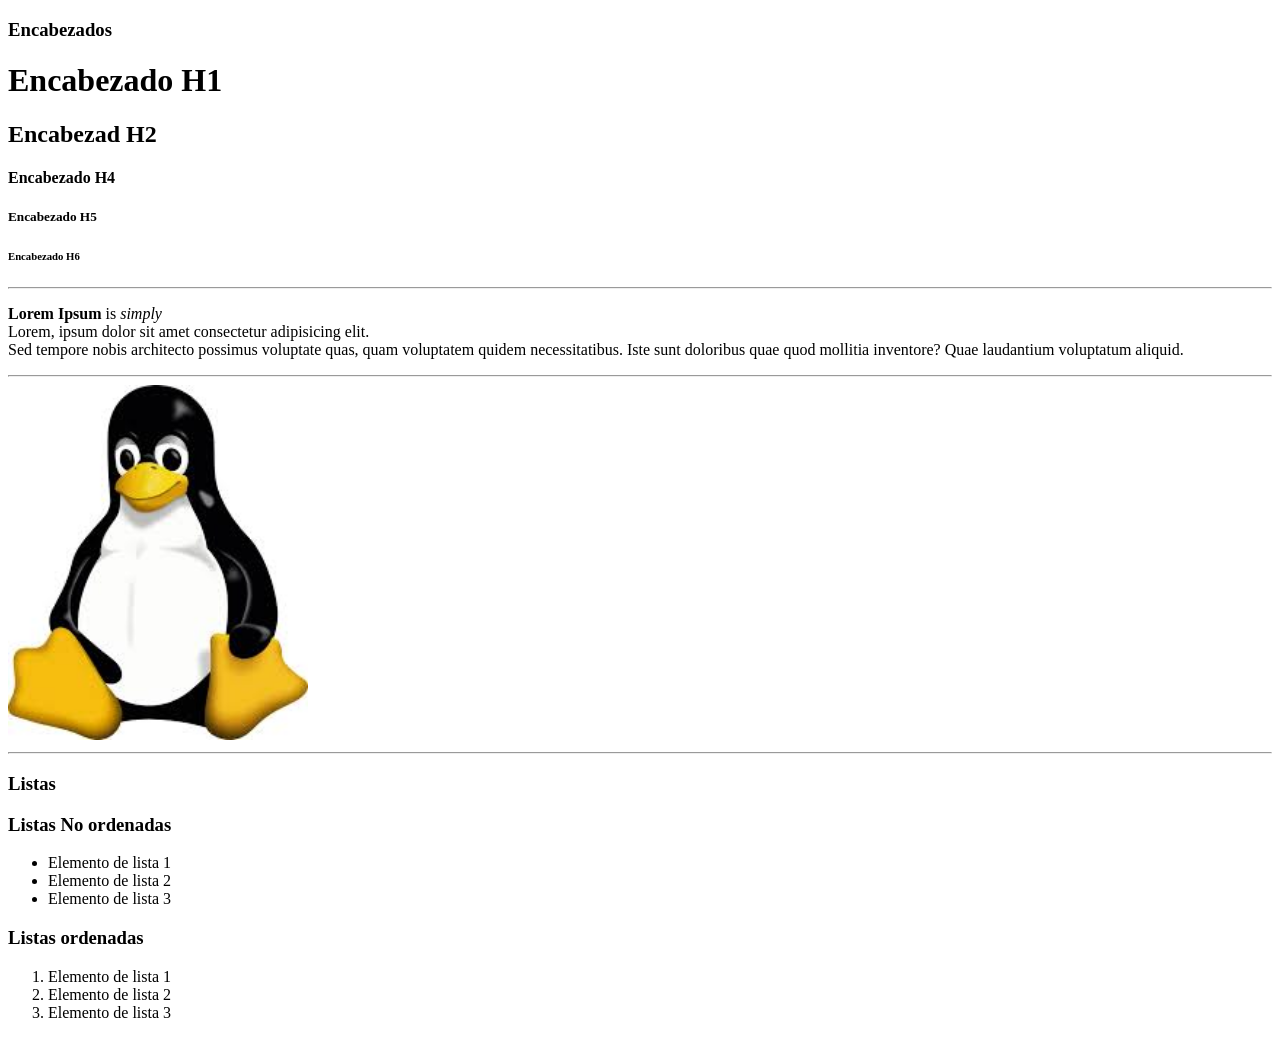
==== 23400519_Angel_Sebastian_Carrillo_Ruiz/U2/base.html @ 9b6aaf8e "Se agrego la primera actividad de la unidad 2" ====
<!DOCTYPE html>

<html lang = "es">

    <head>
        <meta charset="UTF-8">
        <title> Estructura base </title> <!-- Aqui cambia el titulo de la pagina solamente-->
    </head>

    <body>

        <h3> Encabezados </h3> <!-- Los h(numero 1-6) funciona como los encabezados-->

        <h1> Encabezado H1 </h1>
        <h2> Encabezad H2 </h2>
        <h4> Encabezado H4 </h4>
        <h5> Encabezado H5 </h5>
        <h6> Encabezado H6 </h6>

        <hr>

        <p>
            <strong>Lorem Ipsum </strong> is <em> simply </em> <br>
             <!-- El strong es para las letras en negritas, el em para la letra cursiva y el br para salto de linea-->
            Lorem, ipsum dolor sit amet consectetur adipisicing elit.<br>
            Sed tempore nobis architecto possimus voluptate quas, quam voluptatem quidem necessitatibus. 
            Iste sunt doloribus quae quod mollitia inventore? Quae laudantium voluptatum aliquid.
        
        </p>

        <hr>
        <img
        width="300"
        src = "[data-uri]">

        <hr>
        <h3> Listas </h3>

        <h3> Listas No ordenadas </h3>
        <ul>
            <li> Elemento de lista 1</li>
            <li> Elemento de lista 2</li>
            <li> Elemento de lista 3</li>
        </ul>

        <h3> Listas ordenadas </h3>
        <ol> 
            <li> Elemento de lista 1</li>
            <li> Elemento de lista 2</li>
            <li> Elemento de lista 3</li>
        </ol>

        
    </body>

</html>
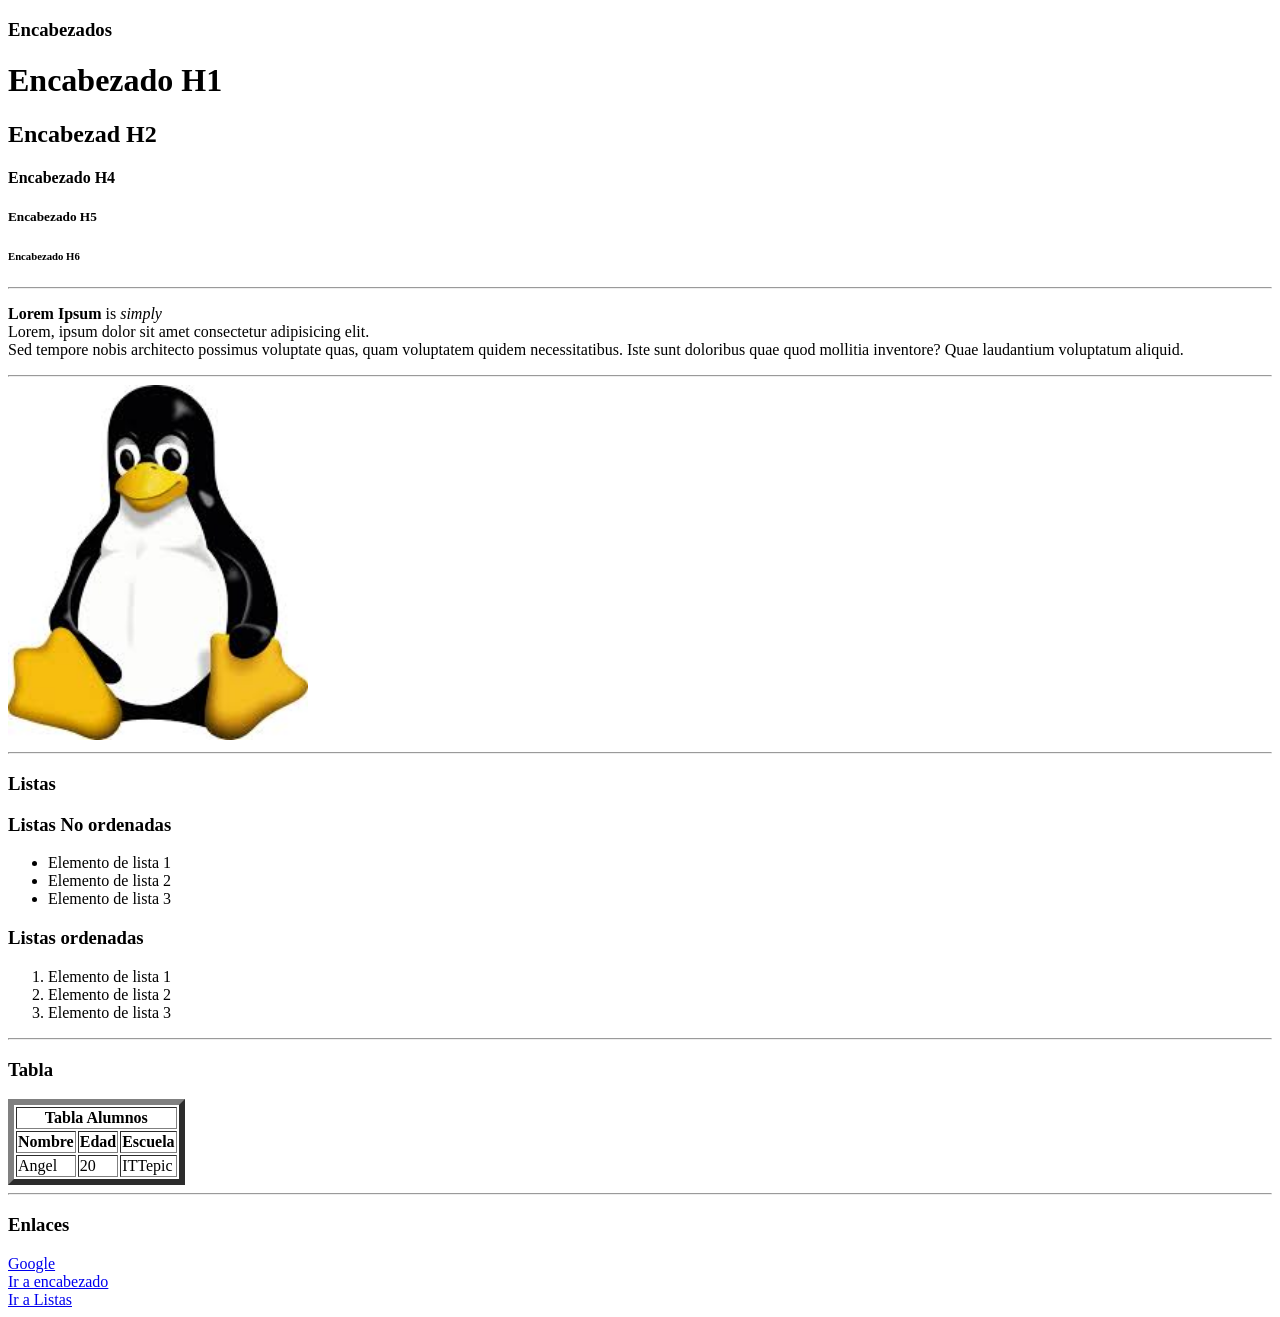
==== commit 95b68afe: "Se agrego la actividad 2 y se modifico el html base agregando informacion sobre la tabla" ====
--- a/23400519_Angel_Sebastian_Carrillo_Ruiz/U2/base.html
+++ b/23400519_Angel_Sebastian_Carrillo_Ruiz/U2/base.html
@@ -9,7 +9,7 @@
 
     <body>
 
-        <h3> Encabezados </h3> <!-- Los h(numero 1-6) funciona como los encabezados-->
+        <h3 id ="Encabezados"> Encabezados </h3> <!-- Los h(numero 1-6) funciona como los encabezados-->
 
         <h1> Encabezado H1 </h1>
         <h2> Encabezad H2 </h2>
@@ -34,7 +34,7 @@
         src = "[data-uri]">
 
         <hr>
-        <h3> Listas </h3>
+        <h3 id = "Listas" > Listas </h3>
 
         <h3> Listas No ordenadas </h3>
         <ul>
@@ -50,7 +50,44 @@
             <li> Elemento de lista 3</li>
         </ol>
 
+        <hr>
+
+        <h3> Tabla </h3>
+
+        <table border="6">
+            <tr> 
+                <th colspan="3"> Tabla Alumnos </th> <!--Titulo de la tabla-->
+            </tr>
+
+            <tr>
+                <th>Nombre </th> <!--Encabezado de la tabla-->
+                <th>Edad </th>
+                <th>Escuela </th>
+            </tr>
+
+            <tr>
+                <td>Angel </td> <!-- Texto de la cada encabezado-->
+                <td>20 </td>
+                <td>ITTepic </td>
+            </tr>
+
+        </table>
         
+        <hr>
+        <h3> Enlaces </h3>
+
+        <a 
+        href="https://www.google.com" 
+        title = "Ir a google" 
+        target="_blank"
+        > Google </a>
+
+        <br>
+        <a href="#Encabezados" > Ir a encabezado </a>
+        
+        <br>
+        <a href="#Listas" > Ir a Listas </a>
+    
     </body>
 
 </html>
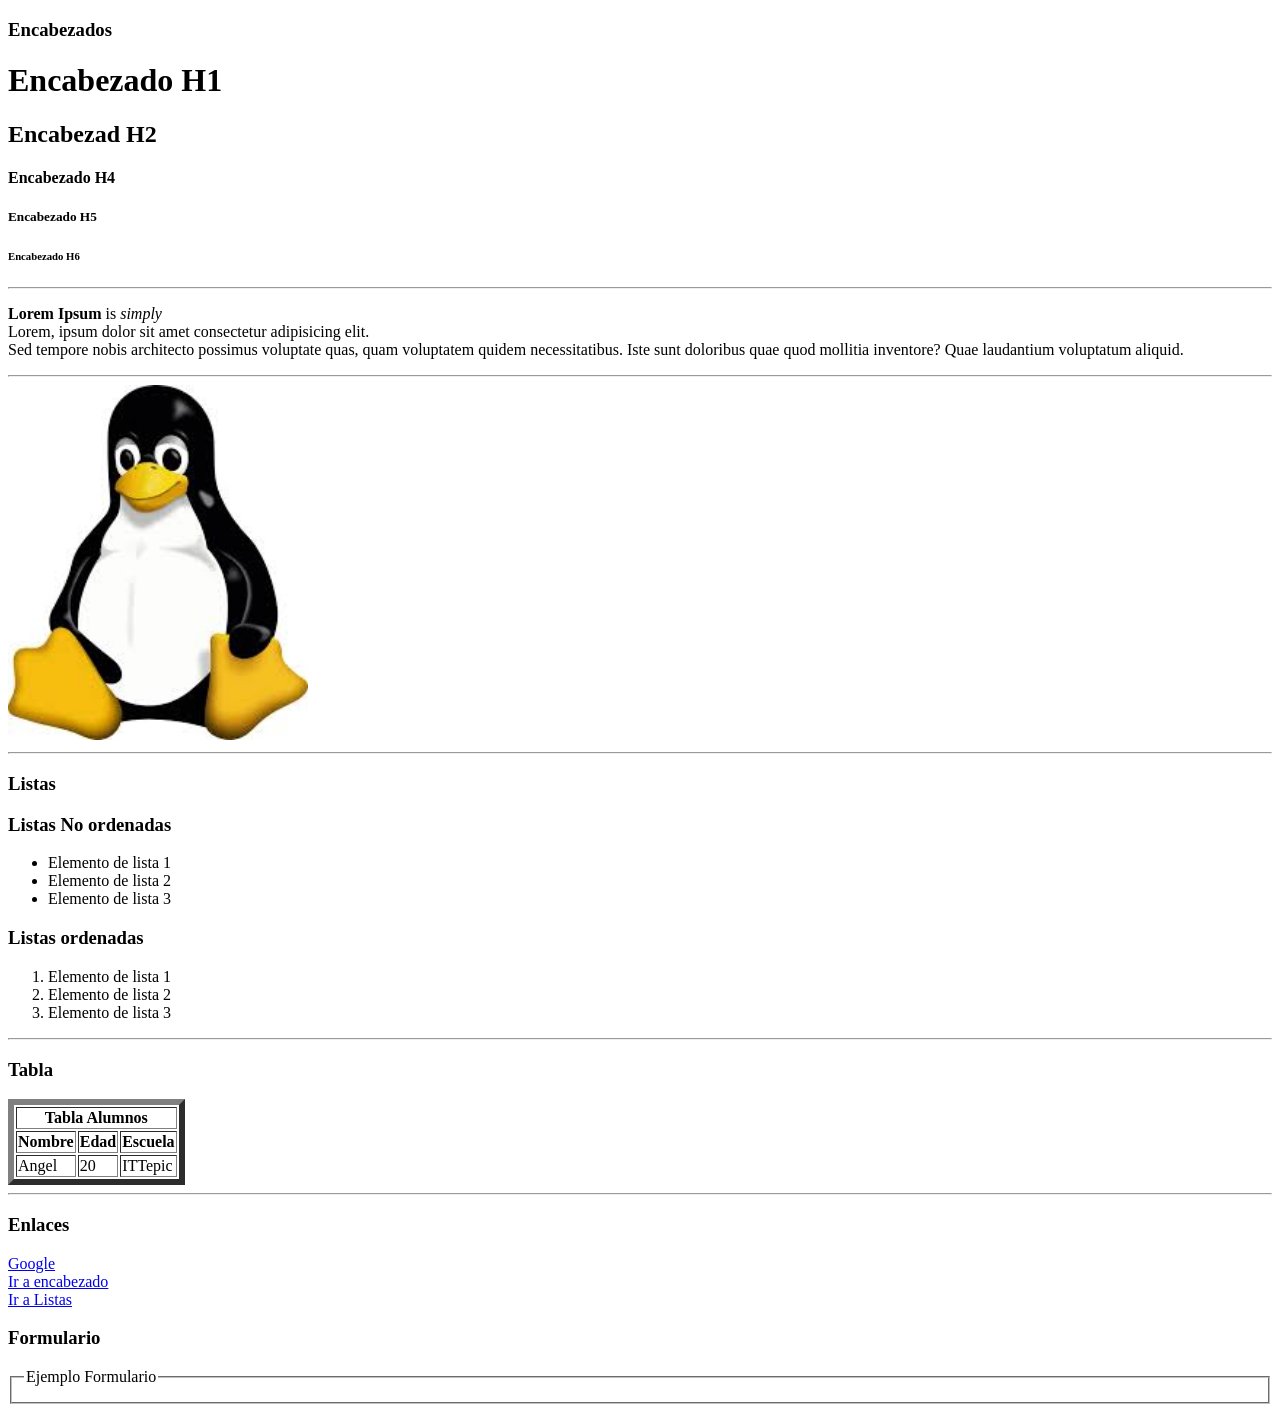
==== commit cfa34ab7: "Se agrego todo lo que puede llevar un formulario" ====
--- a/23400519_Angel_Sebastian_Carrillo_Ruiz/U2/base.html
+++ b/23400519_Angel_Sebastian_Carrillo_Ruiz/U2/base.html
@@ -88,6 +88,16 @@
         <br>
         <a href="#Listas" > Ir a Listas </a>
     
+
+        <h3> Formulario </h3>
+
+        <form>
+            <fieldset>
+                <legend> Ejemplo Formulario </legend>
+
+            </fieldset>
+
+        </form>
     </body>
 
 </html>
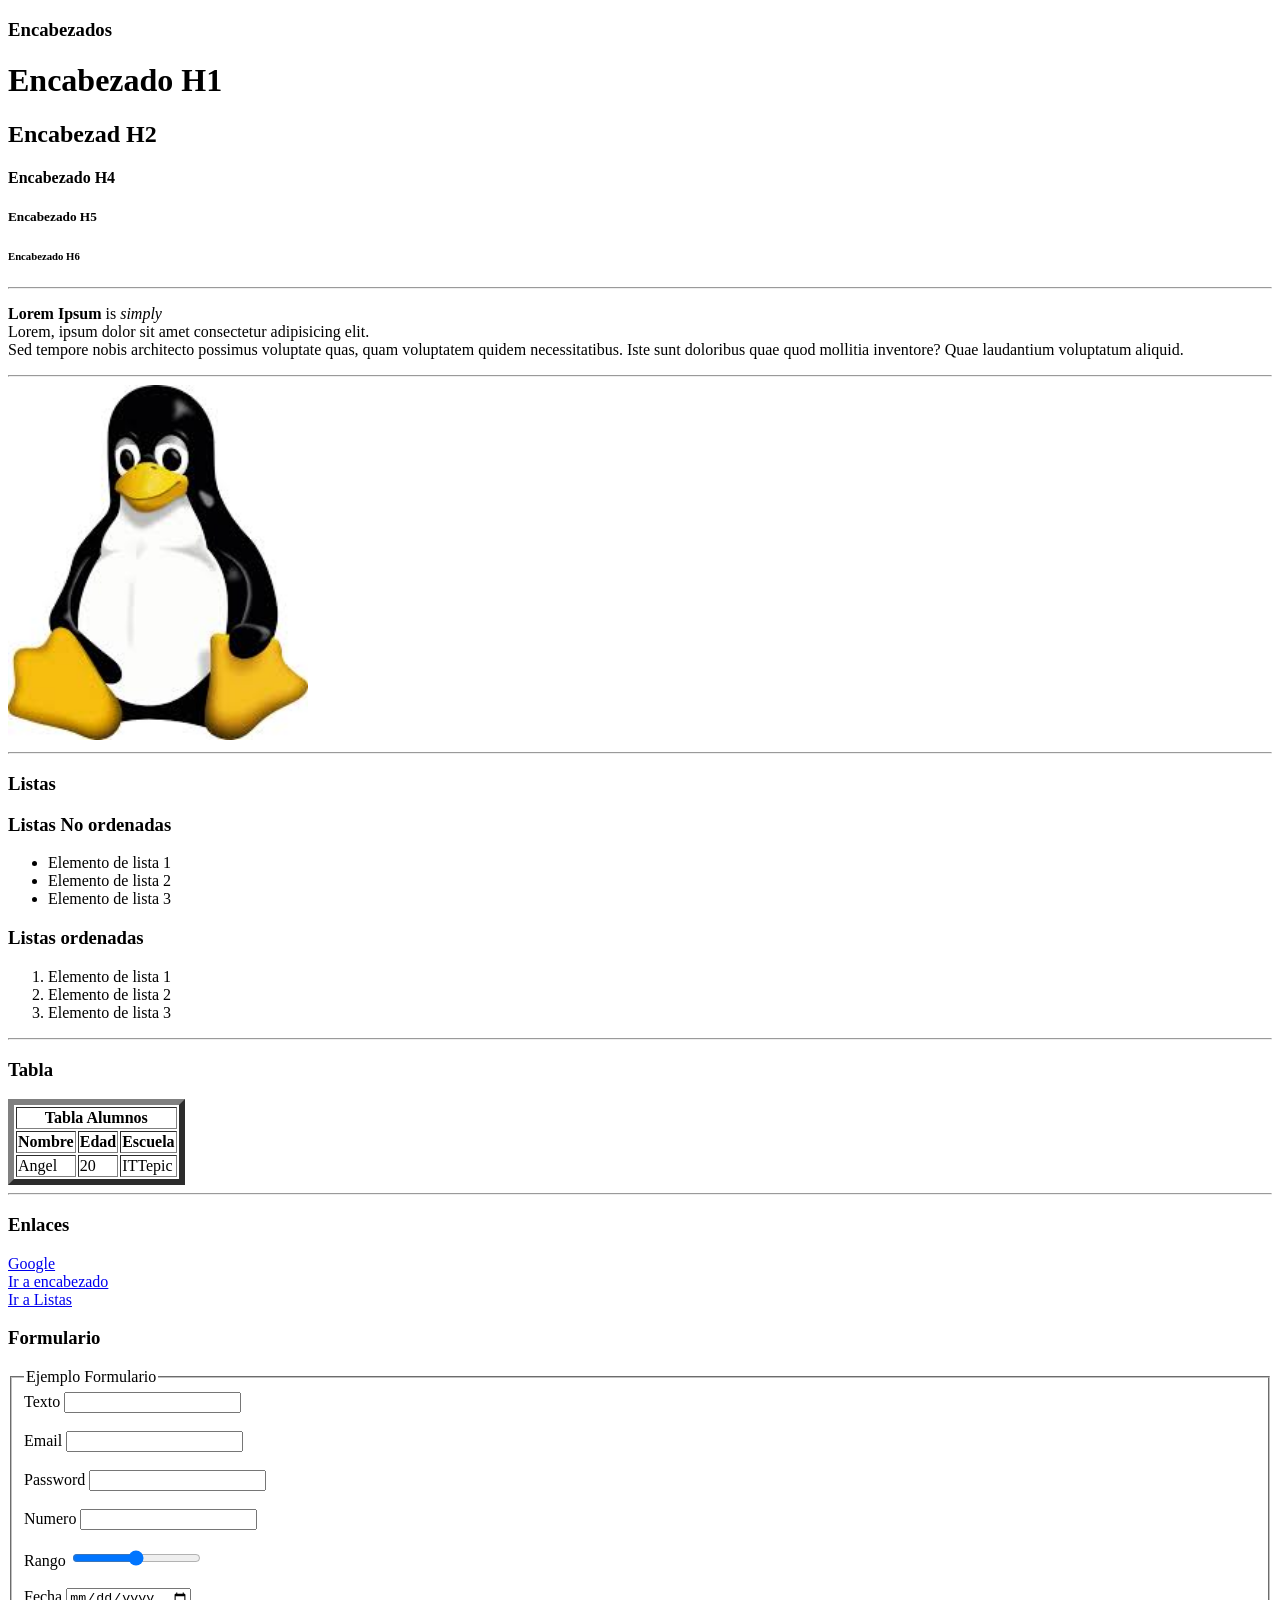
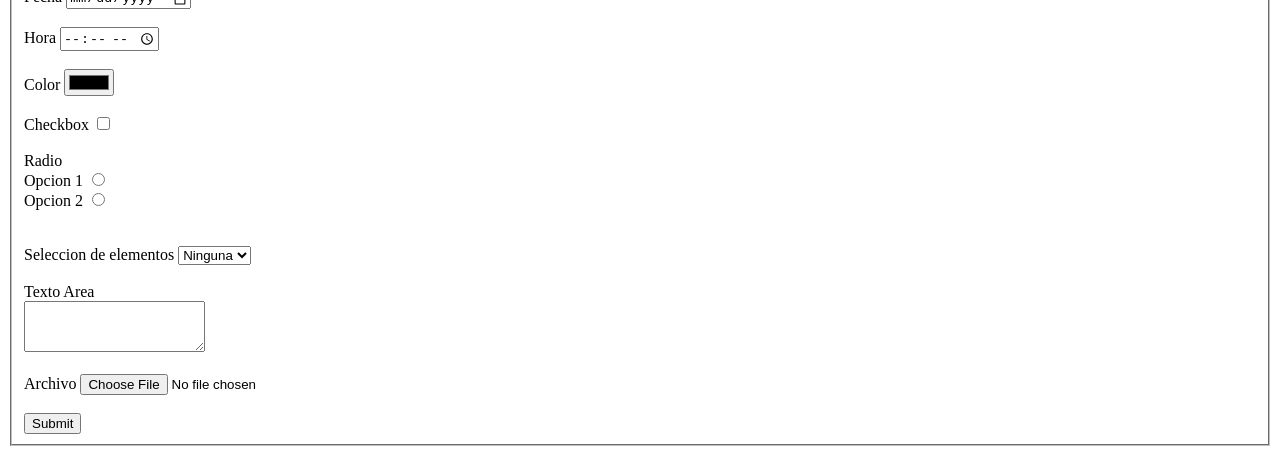
==== commit e48e6ab2: "Actividad 3 de la unindad 2" ====
--- a/23400519_Angel_Sebastian_Carrillo_Ruiz/U2/base.html
+++ b/23400519_Angel_Sebastian_Carrillo_Ruiz/U2/base.html
@@ -94,6 +94,84 @@
         <form>
             <fieldset>
                 <legend> Ejemplo Formulario </legend>
+                <label> Texto </label>
+                <input type = "Text"> 
+
+                <br> <br>
+
+                <label> Email </label>
+                <input type = "email">
+
+                <br> <br>
+
+                <label> Password </label>
+                <input type = "password">
+
+                <br> <br>
+
+                <label> Numero </label>
+                <input type = "number">
+                
+                <br> <br>
+
+                <label> Rango </label>
+                <input type = "range">
+
+                <br> <br>
+
+                <label> Fecha </label>
+                <input type = "date">
+
+                <br> <br>
+
+                <label> Hora </label>
+                <input type = "time">
+
+                <br> <br>
+
+                <label> Color </label>
+                <input type = "color">
+
+                <br> <br>
+
+                <label> Checkbox </label>
+                <input type = "checkbox">
+
+                <br> <br>
+
+                <label> Radio </label> <br>
+
+                <label> Opcion 1 </label>
+                <input type = "radio"> <br>
+                
+                <label> Opcion 2 </label>
+                <input type = "radio"> <br>
+
+                <br> <br>
+
+                <label> Seleccion de elementos </label>
+                    <select>
+                        <option> Ninguna </option>
+                        <option> opcion 1 </option>
+                        <option> opcion 2 </option>
+                        <option> opcion 3 </option>
+                    </select>
+                
+                <br> <br>
+
+                <label> Texto Area </label> <br>
+
+                <textarea rows="3" cols="20"> </textarea>
+
+                <br> <br>
+
+                <label> Archivo </label>
+                <input type = "file">
+
+                <br> <br>
+
+                <input type = "submit">
+
 
             </fieldset>
 
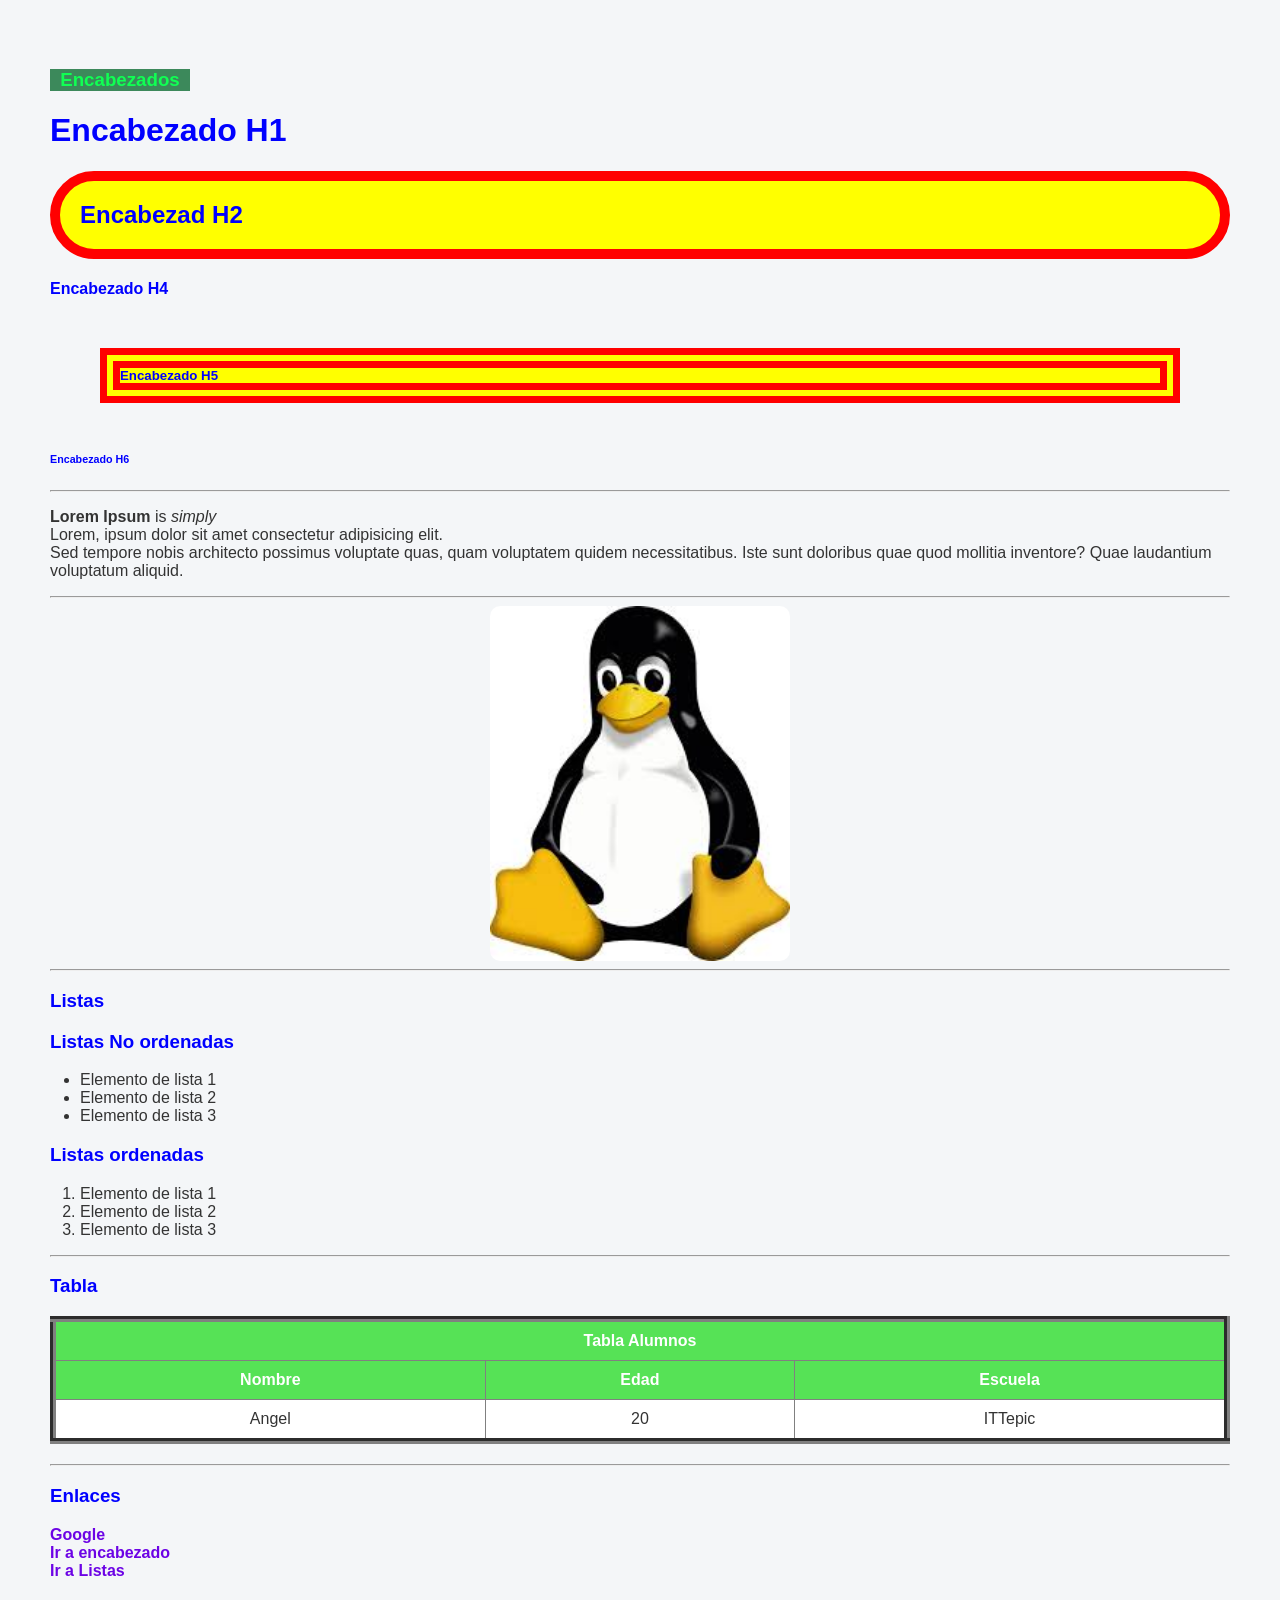
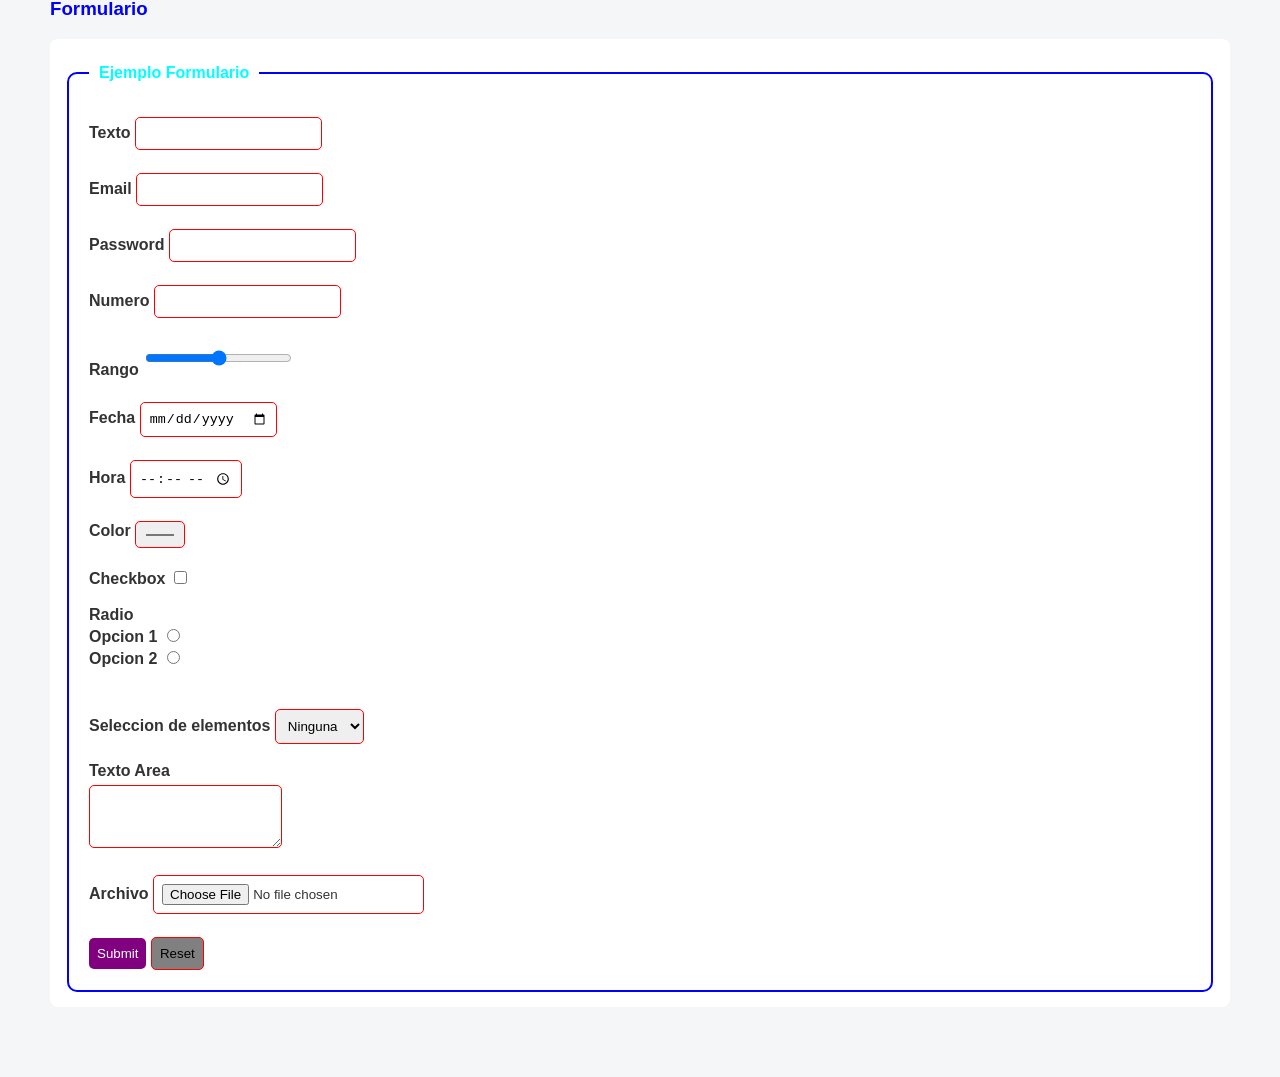
==== commit 21cdbd8d: "Se agrego nuevo ejercicio todavia incompleto" ====
--- a/23400519_Angel_Sebastian_Carrillo_Ruiz/U2/base.html
+++ b/23400519_Angel_Sebastian_Carrillo_Ruiz/U2/base.html
@@ -1,181 +1,293 @@
 <!DOCTYPE html>
 
-<html lang = "es">
-
-    <head>
-        <meta charset="UTF-8">
-        <title> Estructura base </title> <!-- Aqui cambia el titulo de la pagina solamente-->
-    </head>
-
-    <body>
-
-        <h3 id ="Encabezados"> Encabezados </h3> <!-- Los h(numero 1-6) funciona como los encabezados-->
-
-        <h1> Encabezado H1 </h1>
-        <h2> Encabezad H2 </h2>
-        <h4> Encabezado H4 </h4>
-        <h5> Encabezado H5 </h5>
-        <h6> Encabezado H6 </h6>
-
-        <hr>
-
-        <p>
-            <strong>Lorem Ipsum </strong> is <em> simply </em> <br>
-             <!-- El strong es para las letras en negritas, el em para la letra cursiva y el br para salto de linea-->
-            Lorem, ipsum dolor sit amet consectetur adipisicing elit.<br>
-            Sed tempore nobis architecto possimus voluptate quas, quam voluptatem quidem necessitatibus. 
-            Iste sunt doloribus quae quod mollitia inventore? Quae laudantium voluptatum aliquid.
-        
-        </p>
-
-        <hr>
-        <img
-        width="300"
-        src = "[data-uri]">
-
-        <hr>
-        <h3 id = "Listas" > Listas </h3>
-
-        <h3> Listas No ordenadas </h3>
-        <ul>
-            <li> Elemento de lista 1</li>
-            <li> Elemento de lista 2</li>
-            <li> Elemento de lista 3</li>
-        </ul>
-
-        <h3> Listas ordenadas </h3>
-        <ol> 
-            <li> Elemento de lista 1</li>
-            <li> Elemento de lista 2</li>
-            <li> Elemento de lista 3</li>
-        </ol>
-
-        <hr>
-
-        <h3> Tabla </h3>
-
-        <table border="6">
-            <tr> 
-                <th colspan="3"> Tabla Alumnos </th> <!--Titulo de la tabla-->
-            </tr>
-
-            <tr>
-                <th>Nombre </th> <!--Encabezado de la tabla-->
-                <th>Edad </th>
-                <th>Escuela </th>
-            </tr>
-
-            <tr>
-                <td>Angel </td> <!-- Texto de la cada encabezado-->
-                <td>20 </td>
-                <td>ITTepic </td>
-            </tr>
-
-        </table>
-        
-        <hr>
-        <h3> Enlaces </h3>
-
-        <a 
-        href="https://www.google.com" 
-        title = "Ir a google" 
-        target="_blank"
-        > Google </a>
-
-        <br>
-        <a href="#Encabezados" > Ir a encabezado </a>
-        
-        <br>
-        <a href="#Listas" > Ir a Listas </a>
-    
-
-        <h3> Formulario </h3>
-
-        <form>
-            <fieldset>
-                <legend> Ejemplo Formulario </legend>
-                <label> Texto </label>
-                <input type = "Text"> 
-
-                <br> <br>
-
-                <label> Email </label>
-                <input type = "email">
-
-                <br> <br>
-
-                <label> Password </label>
-                <input type = "password">
-
-                <br> <br>
-
-                <label> Numero </label>
-                <input type = "number">
-                
-                <br> <br>
-
-                <label> Rango </label>
-                <input type = "range">
-
-                <br> <br>
-
-                <label> Fecha </label>
-                <input type = "date">
-
-                <br> <br>
-
-                <label> Hora </label>
-                <input type = "time">
-
-                <br> <br>
-
-                <label> Color </label>
-                <input type = "color">
-
-                <br> <br>
-
-                <label> Checkbox </label>
-                <input type = "checkbox">
-
-                <br> <br>
-
-                <label> Radio </label> <br>
-
-                <label> Opcion 1 </label>
-                <input type = "radio"> <br>
-                
-                <label> Opcion 2 </label>
-                <input type = "radio"> <br>
-
-                <br> <br>
-
-                <label> Seleccion de elementos </label>
-                    <select>
-                        <option> Ninguna </option>
-                        <option> opcion 1 </option>
-                        <option> opcion 2 </option>
-                        <option> opcion 3 </option>
-                    </select>
-                
-                <br> <br>
-
-                <label> Texto Area </label> <br>
-
-                <textarea rows="3" cols="20"> </textarea>
-
-                <br> <br>
-
-                <label> Archivo </label>
-                <input type = "file">
-
-                <br> <br>
-
-                <input type = "submit">
-
-
-            </fieldset>
-
-        </form>
-    </body>
+<html lang="es">
+
+<head>
+    <meta charset="UTF-8">
+    <title> Estructura base </title> <!-- Aqui cambia el titulo de la pagina solamente-->
+
+    <style>
+        body {
+            font-family: Arial, Helvetica, sans-serif;
+            background: #f4f6f8;
+            color: #333;
+            margin: 0;
+            padding: 50px;
+        }
+
+        div,
+        form,
+        table {
+            background: white;
+            padding: 15px;
+            margin-bottom: 20px;
+            border-radius: 8px;
+
+        }
+
+        h1,
+        h2,
+        h3,
+        h4,
+        h5,
+        h6 {
+            color: blue;
+        }
+
+        img {
+            width: 300px;
+            border-radius: 10px;
+            display: block;
+            margin: auto;
+        }
+
+        ul,
+        ol {
+            padding-left: 30px;
+        }
+
+        table {
+            width: 100%;
+            border-collapse: collapse;
+            text-align: center;
+        }
+
+        th {
+            background: rgb(86, 226, 86);
+            color: white;
+            padding: 10px;
+        }
+
+        td {
+            padding: 10px;
+        }
+
+        a {
+            color: rgb(108, 3, 229);
+            font-weight: bold;
+            text-decoration: none;
+        }
+
+        a:hover {
+            text-decoration: underline;
+            color: red;
+        }
+
+        fieldset {
+            border: 2px solid blue;
+            border-radius: 10px;
+            padding: 20px;
+        }
+
+        legend {
+            font-weight: bold;
+            padding: 10px;
+            color: aqua;
+        }
+
+        label {
+            font-weight: bold;
+        }
+
+        input,
+        select,
+        textarea {
+            margin-top: 5px;
+            padding: 8px;
+            border: 1px solid red;
+            border-radius: 5px;
+        }
+
+        .boton {
+            background: purple;
+            color: white;
+            border: none;
+            cursor: pointer;
+        }
+
+        input[type="submit"]:hover {
+            background: blue;
+            color: white;
+            border: none;
+            cursor: pointer;
+        }
+
+        input[type="reset"] {
+            background: gray;
+        }
+    </style>
+</head>
+
+<body>
+
+    <h3 id="Encabezados" style="color: rgb(16, 255, 83); 
+        background:rgb(60, 137, 91);
+        width: 140px;
+        text-align: center;"> Encabezados </h3> <!-- Los h(numero 1-6) funciona como los encabezados-->
+
+    <h1> Encabezado H1 </h1>
+    <h2 style="background: yellow; padding: 20px; border: 10px solid red; border-radius: 100px;"> Encabezad H2 </h2>
+    <h4> Encabezado H4 </h4>
+    <h5 style="background: yellow; margin: 50px; border: 20px double red"> Encabezado H5 </h5>
+    <h6> Encabezado H6 </h6>
+
+    <hr>
+
+    <p>
+        <strong>Lorem Ipsum </strong> is <em> simply </em> <br>
+        <!-- El strong es para las letras en negritas, el em para la letra cursiva y el br para salto de linea-->
+        Lorem, ipsum dolor sit amet consectetur adipisicing elit.<br>
+        Sed tempore nobis architecto possimus voluptate quas, quam voluptatem quidem necessitatibus.
+        Iste sunt doloribus quae quod mollitia inventore? Quae laudantium voluptatum aliquid.
+
+    </p>
+
+    <hr>
+    <img width="300"
+        src="[data-uri]">
+
+    <hr>
+    <h3 id="Listas"> Listas </h3>
+
+    <h3> Listas No ordenadas </h3>
+    <ul>
+        <li> Elemento de lista 1</li>
+        <li> Elemento de lista 2</li>
+        <li> Elemento de lista 3</li>
+    </ul>
+
+    <h3> Listas ordenadas </h3>
+    <ol>
+        <li> Elemento de lista 1</li>
+        <li> Elemento de lista 2</li>
+        <li> Elemento de lista 3</li>
+    </ol>
+
+    <hr>
+
+    <h3> Tabla </h3>
+
+    <table border="6">
+        <tr>
+            <th colspan="3"> Tabla Alumnos </th> <!--Titulo de la tabla-->
+        </tr>
+
+        <tr>
+            <th>Nombre </th> <!--Encabezado de la tabla-->
+            <th>Edad </th>
+            <th>Escuela </th>
+        </tr>
+
+        <tr>
+            <td>Angel </td> <!-- Texto de la cada encabezado-->
+            <td>20 </td>
+            <td>ITTepic </td>
+        </tr>
+
+    </table>
+
+    <hr>
+    <h3> Enlaces </h3>
+
+    <a href="https://www.google.com" title="Ir a google" target="_blank"> Google </a>
+
+    <br>
+    <a href="#Encabezados"> Ir a encabezado </a>
+
+    <br>
+    <a href="#Listas"> Ir a Listas </a>
+
+
+    <h3> Formulario </h3>
+
+    <form>
+        <fieldset>
+            <legend> Ejemplo Formulario </legend>
+            <label> Texto </label>
+            <input type="Text">
+
+            <br> <br>
+
+            <label> Email </label>
+            <input type="email">
+
+            <br> <br>
+
+            <label> Password </label>
+            <input type="password">
+
+            <br> <br>
+
+            <label> Numero </label>
+            <input type="number">
+
+            <br> <br>
+
+            <label> Rango </label>
+            <input type="range">
+
+            <br> <br>
+
+            <label> Fecha </label>
+            <input type="date">
+
+            <br> <br>
+
+            <label> Hora </label>
+            <input type="time">
+
+            <br> <br>
+
+            <label> Color </label>
+            <input type="color">
+
+            <br> <br>
+
+            <label> Checkbox </label>
+            <input type="checkbox">
+
+            <br> <br>
+
+            <label> Radio </label> <br>
+
+            <label> Opcion 1 </label>
+            <input type="radio"> <br>
+
+            <label> Opcion 2 </label>
+            <input type="radio"> <br>
+
+            <br> <br>
+
+            <label> Seleccion de elementos </label>
+            <select>
+                <option> Ninguna </option>
+                <option> opcion 1 </option>
+                <option> opcion 2 </option>
+                <option> opcion 3 </option>
+            </select>
+
+            <br> <br>
+
+            <label> Texto Area </label> <br>
+
+            <textarea rows="3" cols="20"> </textarea>
+
+            <br> <br>
+
+            <label> Archivo </label>
+            <input type="file">
+
+            <br> <br>
+
+            <input class="boton" type="submit">
+
+
+            <input type="reset">
+
+
+        </fieldset>
+
+    </form>
+</body>
 
 </html>
